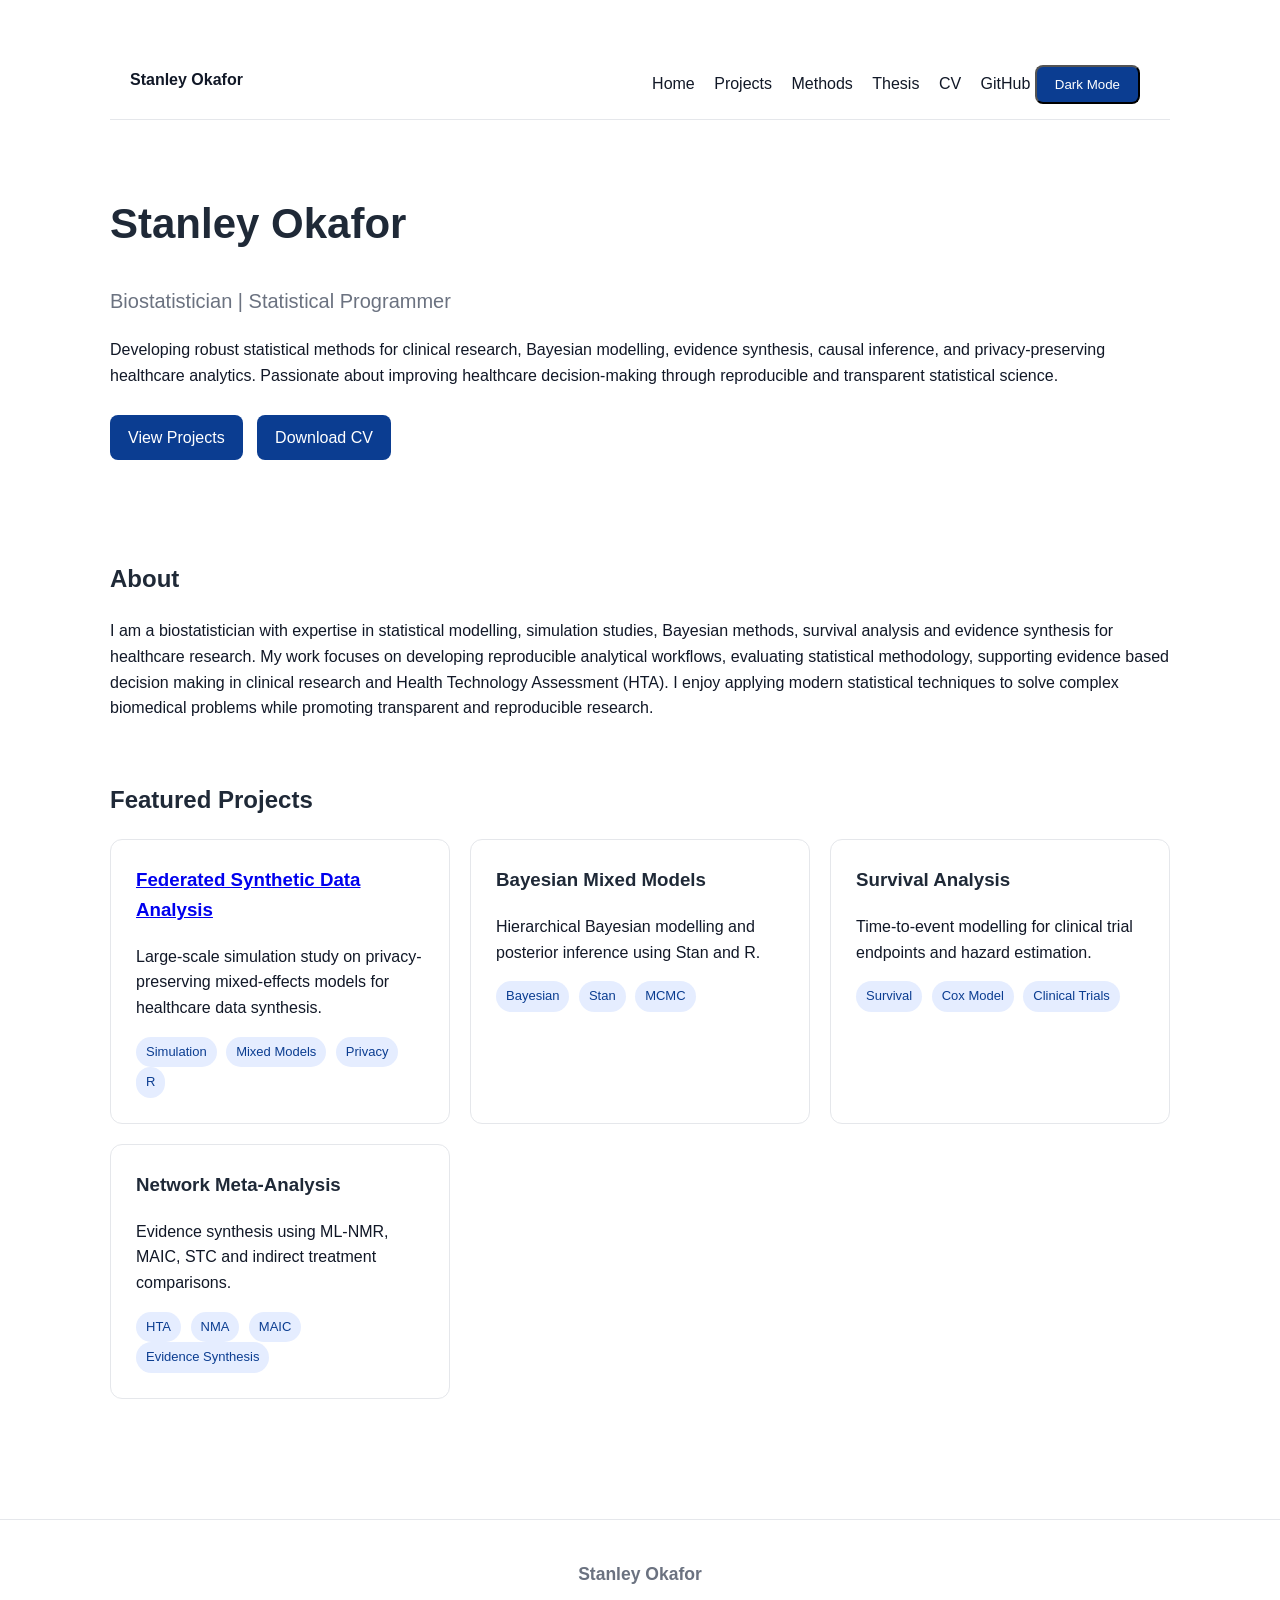
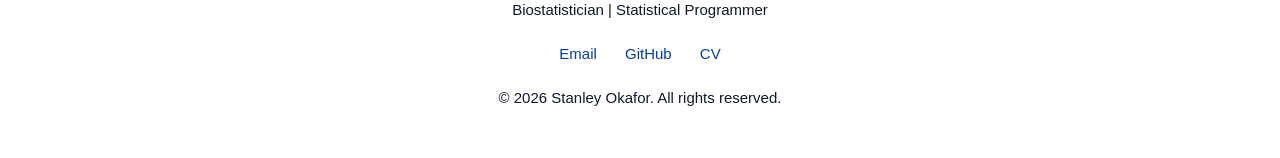
==== index.html @ 03717413 "Update index.html" ====
<!DOCTYPE html>
<html lang="en">
<head>
  <meta charset="UTF-8">
  <title>Stanley Okafor | Biostatistics Portfolio</title>
  <meta name="viewport" content="width=device-width, initial-scale=1.0">

  <link rel="stylesheet" href="assets/css/style.css">

  <!-- (you can remove this inline style later if you want full CSS control) -->

</head>

<body>

<div class="container">

  <!-- NAVBAR -->
  <div class="navbar">
    <div><strong>Stanley Okafor</strong></div>

    <div>
      <a href="index.html">Home</a>
      <a href="pages/projects.html">Projects</a>
      <a href="pages/skills.html">Methods</a>
      <a href="projects/master-thesis/index.html">Thesis</a>
      <a href="pages/cv.html">CV</a>
      <a href="https://github.com/stanificent" target="_blank">GitHub</a>

      <button onclick="toggleDarkMode()" class="button">Dark Mode</button>
    </div>
  </div>

  <!-- HERO -->
  <div class="hero">
    <h1>Stanley Okafor</h1>

    <div class="subtitle">
      Biostatistician | Statistical Programmer
    </div>

    <p>
      Developing robust statistical methods for clinical research, Bayesian modelling, evidence synthesis, causal inference,
      and privacy-preserving healthcare analytics. Passionate about improving healthcare decision-making through reproducible and 
      transparent statistical science. 
    </p>

    <a class="button" href="pages/projects.html">View Projects</a>
    <a class="button" href="assets/documents/Stanley_Okafor_CV.pdf">Download CV</a>
  </div>

  <!-- ABOUT -->
  <div class="section">
    <h2>About</h2>
    <p>
      I am a biostatistician with expertise in statistical modelling, simulation studies, Bayesian methods, survival analysis and evidence
      synthesis for healthcare research. My work focuses on developing reproducible analytical workflows, evaluating statistical methodology,
      supporting evidence based decision making in clinical research and Health Technology Assessment (HTA). I enjoy applying modern statistical
      techniques to solve complex biomedical problems while promoting transparent and reproducible research.
    </p>
  </div>

  <!-- PROJECTS -->
  <div class="section">
    <h2>Featured Projects</h2>

    <div class="projects-grid">

      <!-- PROJECT 1 -->
      <div class="project-card">
        <h3>
          <a href="projects/master-thesis/index.html">
            Federated Synthetic Data Analysis
          </a>
        </h3>

        <p>
          Large-scale simulation study on privacy-preserving mixed-effects models for healthcare data synthesis.
        </p>

        <div class="tags">
          <span class="tag">Simulation</span>
          <span class="tag">Mixed Models</span>
          <span class="tag">Privacy</span>
          <span class="tag">R</span>
        </div>
      </div>

      <!-- PROJECT 2 -->
      <div class="project-card">
        <h3>Bayesian Mixed Models</h3>

        <p>
          Hierarchical Bayesian modelling and posterior inference using Stan and R.
        </p>

        <div class="tags">
          <span class="tag">Bayesian</span>
          <span class="tag">Stan</span>
          <span class="tag">MCMC</span>
        </div>
      </div>

      <!-- PROJECT 3 -->
      <div class="project-card">
        <h3>Survival Analysis</h3>

        <p>
          Time-to-event modelling for clinical trial endpoints and hazard estimation.
        </p>

        <div class="tags">
          <span class="tag">Survival</span>
          <span class="tag">Cox Model</span>
          <span class="tag">Clinical Trials</span>
        </div>
      </div>

      <!-- PROJECT 4 -->
      <div class="project-card">
        <h3>Network Meta-Analysis</h3>

        <p>
          Evidence synthesis using ML-NMR, MAIC, STC and indirect treatment comparisons.
        </p>

        <div class="tags">
          <span class="tag">HTA</span>
          <span class="tag">NMA</span>
          <span class="tag">MAIC</span>
          <span class="tag">Evidence Synthesis</span>
        </div>
      </div>

    </div>
  </div>

</div>
<footer>

  <h3>Stanley Okafor</h3>

  <p>
    Biostatistician | Statistical Programmer
  </p>

  <div class="footer-links">
    <a href="mailto:okafor.stanley.so@gmail.com">Email</a>
    <a href="https://github.com/stanificent" target="_blank">GitHub</a>
    <a href="pages/cv.html">CV</a>
  </div>

  <p>
    © 2026 Stanley Okafor. All rights reserved.
  </p>

</footer> 
<!-- DARK MODE SCRIPT (IMPORTANT - MUST BE BEFORE </body>) -->
<script>
function toggleDarkMode() {
  document.body.classList.toggle("dark-mode");
}
</script>

</body>
</html>
---- assets/css/style.css ----
/* =====================================
   STANLEY OKAFOR BIOSTATISTICS PORTFOLIO
   Main Design System
===================================== */


/* ---------- VARIABLES ---------- */

:root {

  --primary: #0b3d91;
  --accent: #2563eb;

  --background: #ffffff;
  --surface: #f8fafc;

  --text: #111827;
  --muted: #6b7280;

  --border: #e5e7eb;

  --radius: 12px;

}


/* ---------- GLOBAL ---------- */


* {
  box-sizing: border-box;
}


body {

  margin: 0;

  font-family:
    Arial,
    Helvetica,
    sans-serif;

  background: var(--background);

  color: var(--text);

  line-height: 1.6;

}


/* ---------- CONTAINER ---------- */


.container {

  max-width: 1100px;

  margin: auto;

  padding: 40px 20px;

}


/* ---------- TYPOGRAPHY ---------- */


h1,
h2,
h3 {

  color: #1f2937;

  margin-top: 0;

}


h1 {

  font-size: 42px;

}


h2 {

  margin-bottom: 20px;

}


p {

  color: var(--text);

}



/* ---------- NAVBAR ---------- */


.navbar {

  display:flex;

  justify-content:space-between;

  align-items:center;

  padding:15px 20px;

  border-bottom:

  1px solid var(--border);

  position:sticky;

  top:0;

  background:white;

  z-index:100;

}


.navbar a {

  margin-left:15px;

  text-decoration:none;

  color:var(--text);

  font-weight:500;

}


.navbar a:hover {

  color:var(--accent);

}



/* ---------- HERO ---------- */


.hero {

  padding:70px 0 40px;

}


.subtitle {

  font-size:20px;

  color:var(--muted);

  margin-bottom:20px;

}



/* ---------- SECTIONS ---------- */


.section {

  margin-top:60px;

}



/* ---------- BUTTONS ---------- */


.button {

  display:inline-block;

  padding:10px 18px;

  background:var(--primary);

  color:white;

  border-radius:8px;

  text-decoration:none;

  margin-right:10px;

  margin-top:10px;

}


.button:hover {

  background:var(--accent);

}



/* ---------- PROJECT CARDS ---------- */


.projects-grid {

  display:grid;

  grid-template-columns:

  repeat(auto-fit,minmax(280px,1fr));

  gap:20px;

}



.project-card,
.card {

  background:white;

  border:

  1px solid var(--border);

  border-radius:var(--radius);

  padding:25px;

  transition:0.25s;

}


.project-card:hover,
.card:hover {

  transform:translateY(-4px);

  box-shadow:

  0 8px 20px rgba(0,0,0,0.08);

}



/* ---------- TAGS ---------- */


.tags {

  margin-top:15px;

}


.tag {

  display:inline-block;

  background:#e5edff;

  color:#0b3d91;

  padding:5px 10px;

  border-radius:20px;

  font-size:13px;

  margin-right:5px;

}



/* ---------- IMAGES ---------- */


.project-image {

  width:100%;

  border-radius:12px;

  margin-bottom:20px;

}



/* ---------- FOOTER ---------- */


footer {

  margin-top:80px;

  padding:30px 0;

  border-top:

  1px solid var(--border);

  color:var(--muted);

  text-align:center;

}



/* ---------- DARK MODE ---------- */


body.dark-mode {

  background:#0f172a;

  color:#e5e7eb;

}


body.dark-mode .card,
body.dark-mode .project-card {

  background:#1e293b;

  border-color:#334155;

}


body.dark-mode h1,
body.dark-mode h2,
body.dark-mode h3 {

  color:white;

}


body.dark-mode .navbar {

  background:#0f172a;

}


body.dark-mode a {

  color:#60a5fa;

}


/* ---------- MOBILE ---------- */


@media(max-width:700px){


.navbar {

  flex-direction:column;

  gap:15px;

}


.navbar a {

  margin-left:8px;

}


h1 {

  font-size:32px;

}


}

/* ==========================
   FOOTER
========================== */

footer {
  margin-top: 80px;
  padding: 40px 20px;
  border-top: 1px solid var(--border);
  text-align: center;
  color: var(--muted);
  font-size: 15px;
}

footer h3 {
  margin-bottom: 10px;
  color: var(--secondary);
}

.footer-links {
  margin: 20px 0;
}

.footer-links a {
  margin: 0 12px;
  text-decoration: none;
  color: var(--primary);
  font-weight: 500;
}

.footer-links a:hover {
  color: var(--accent);
}

footer p {
  margin: 8px 0;
}
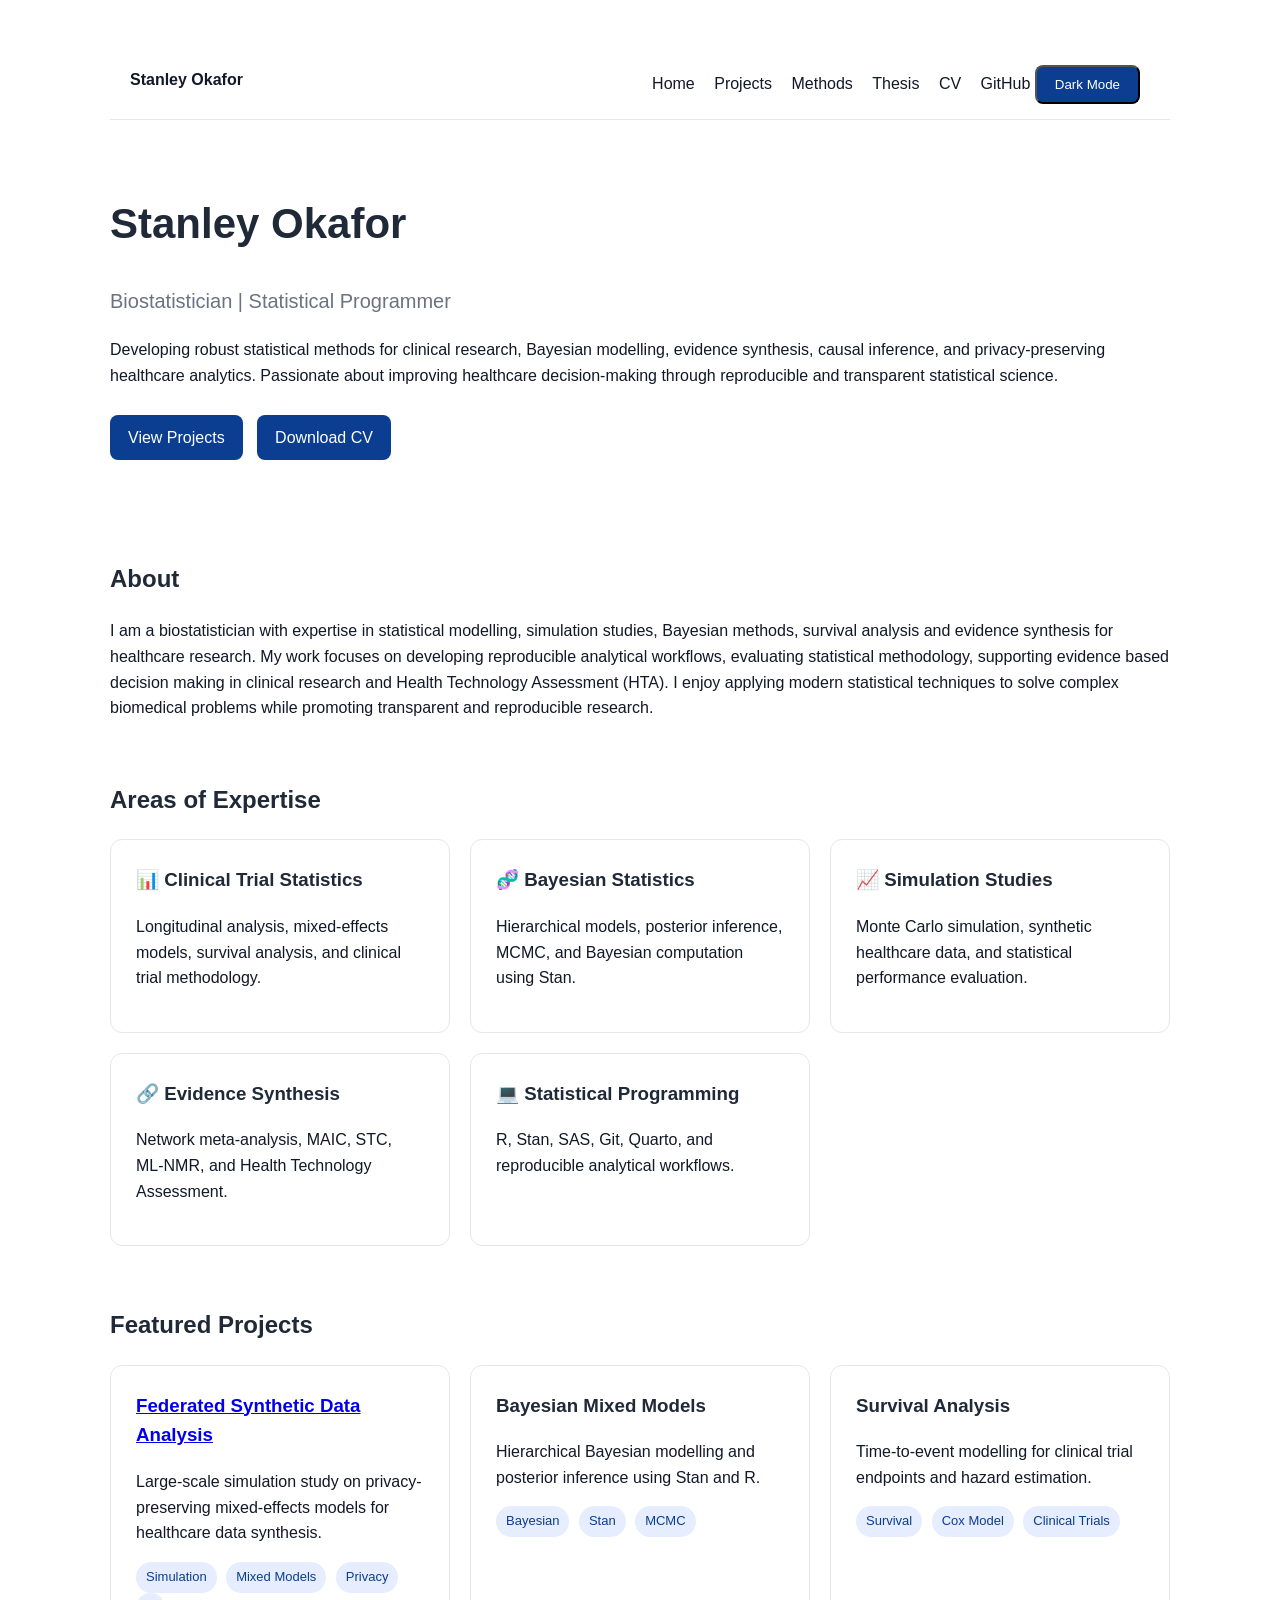
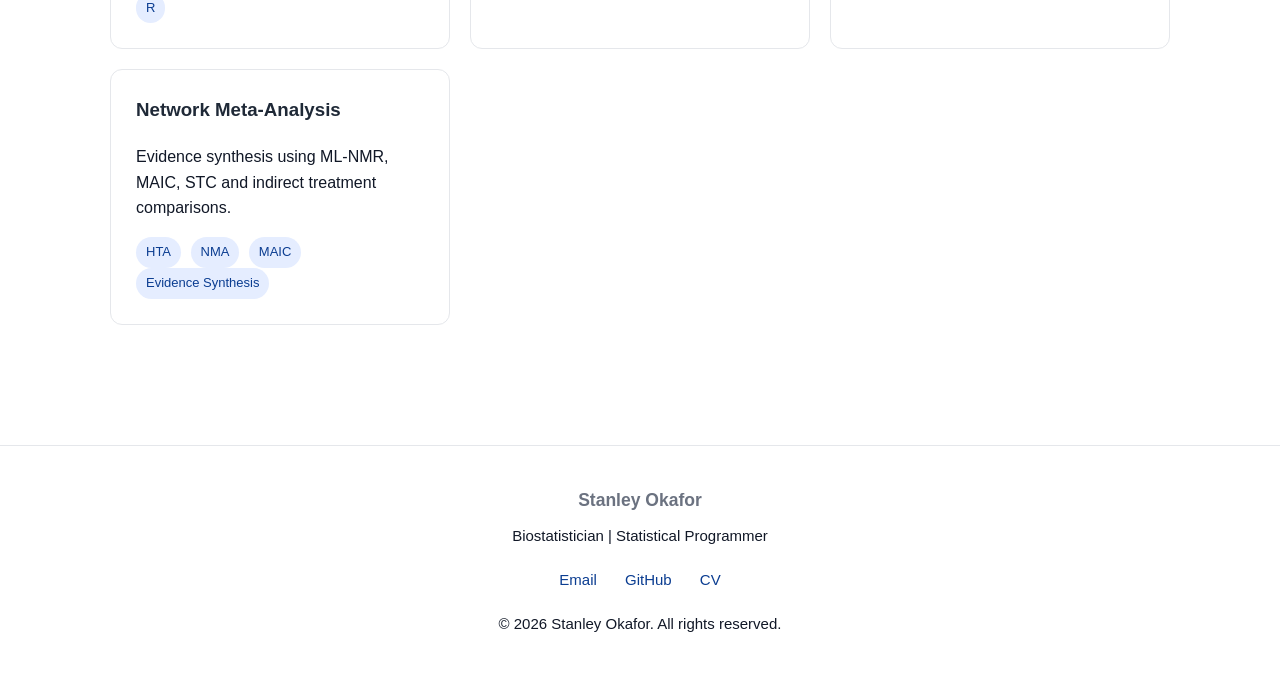
==== commit 657135d7: "Update index.html" ====
--- a/index.html
+++ b/index.html
@@ -59,6 +59,38 @@
       techniques to solve complex biomedical problems while promoting transparent and reproducible research.
     </p>
   </div>
+  <div class="section">
+  <h2>Areas of Expertise</h2>
+
+  <div class="projects-grid">
+
+    <div class="project-card">
+      <h3>📊 Clinical Trial Statistics</h3>
+      <p>Longitudinal analysis, mixed-effects models, survival analysis, and clinical trial methodology.</p>
+    </div>
+
+    <div class="project-card">
+      <h3>🧬 Bayesian Statistics</h3>
+      <p>Hierarchical models, posterior inference, MCMC, and Bayesian computation using Stan.</p>
+    </div>
+
+    <div class="project-card">
+      <h3>📈 Simulation Studies</h3>
+      <p>Monte Carlo simulation, synthetic healthcare data, and statistical performance evaluation.</p>
+    </div>
+
+    <div class="project-card">
+      <h3>🔗 Evidence Synthesis</h3>
+      <p>Network meta-analysis, MAIC, STC, ML-NMR, and Health Technology Assessment.</p>
+    </div>
+
+    <div class="project-card">
+      <h3>💻 Statistical Programming</h3>
+      <p>R, Stan, SAS, Git, Quarto, and reproducible analytical workflows.</p>
+    </div>
+
+  </div>
+</div>
 
   <!-- PROJECTS -->
   <div class="section">
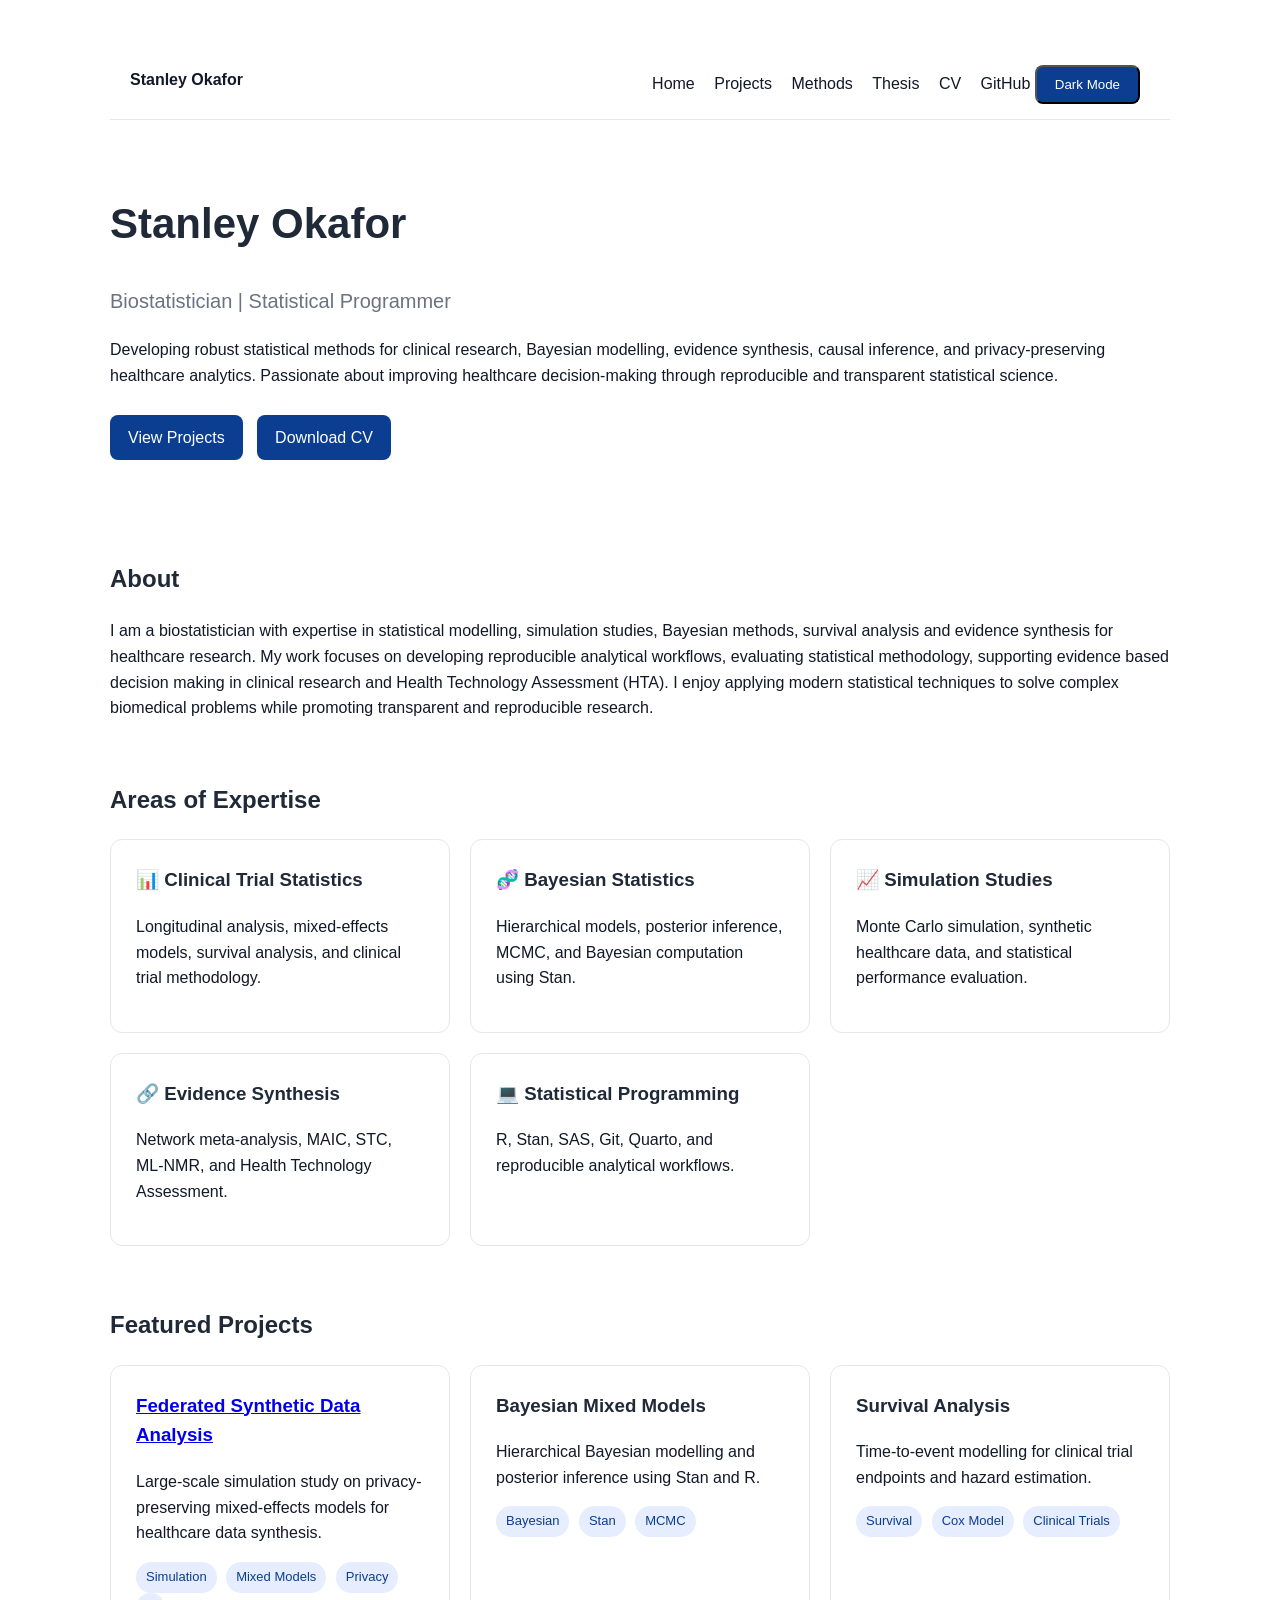
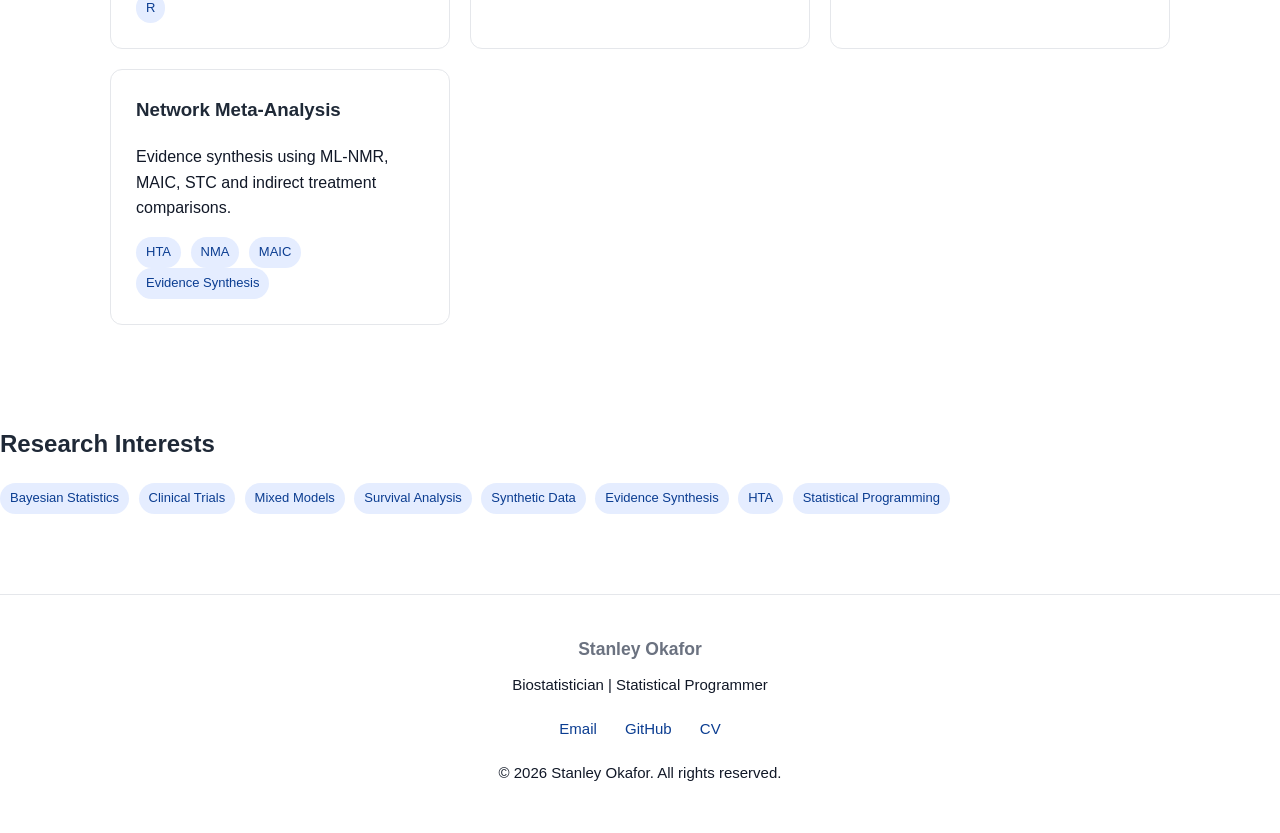
==== commit e360f17a: "Update index.html" ====
--- a/index.html
+++ b/index.html
@@ -168,6 +168,22 @@
   </div>
 
 </div>
+<div class="section">
+  <h2>Research Interests</h2>
+
+  <div class="tags">
+
+    <span class="tag">Bayesian Statistics</span>
+    <span class="tag">Clinical Trials</span>
+    <span class="tag">Mixed Models</span>
+    <span class="tag">Survival Analysis</span>
+    <span class="tag">Synthetic Data</span>
+    <span class="tag">Evidence Synthesis</span>
+    <span class="tag">HTA</span>
+    <span class="tag">Statistical Programming</span>
+
+  </div>
+</div>
 <footer>
 
   <h3>Stanley Okafor</h3>
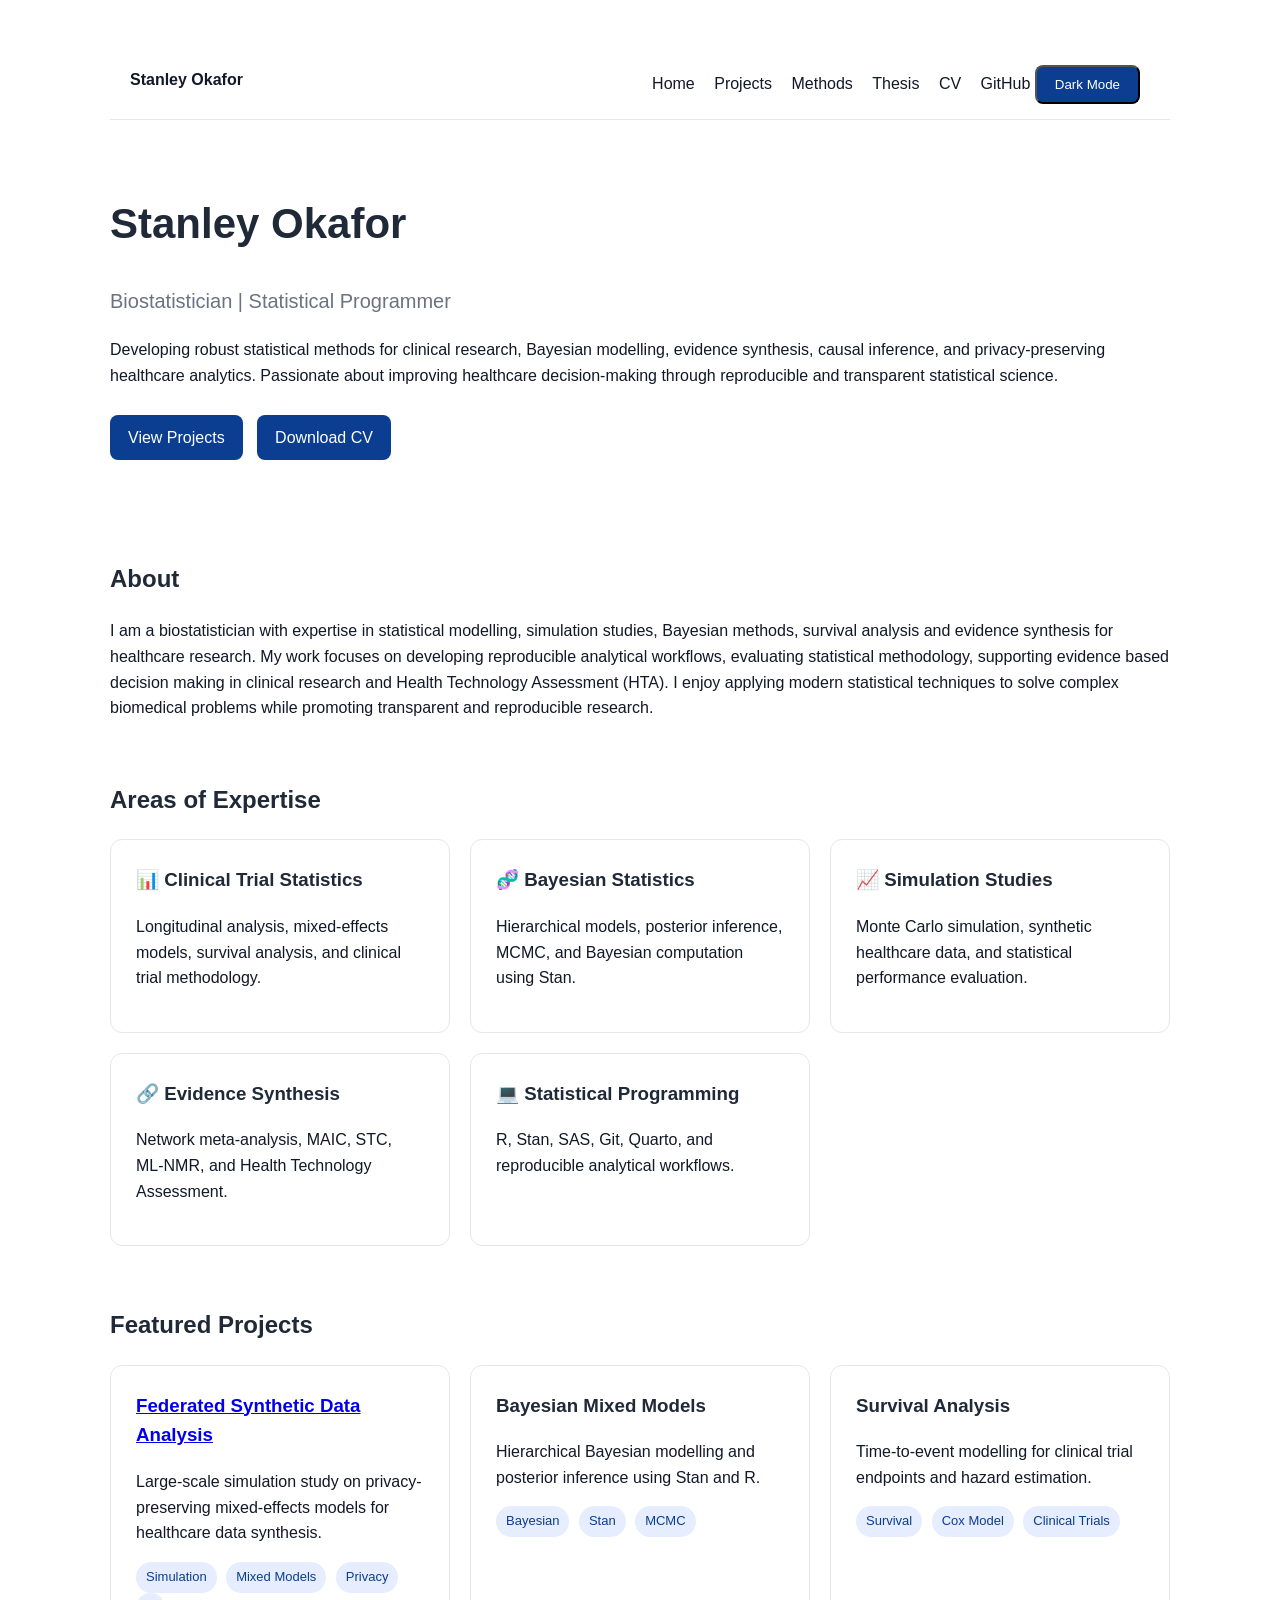
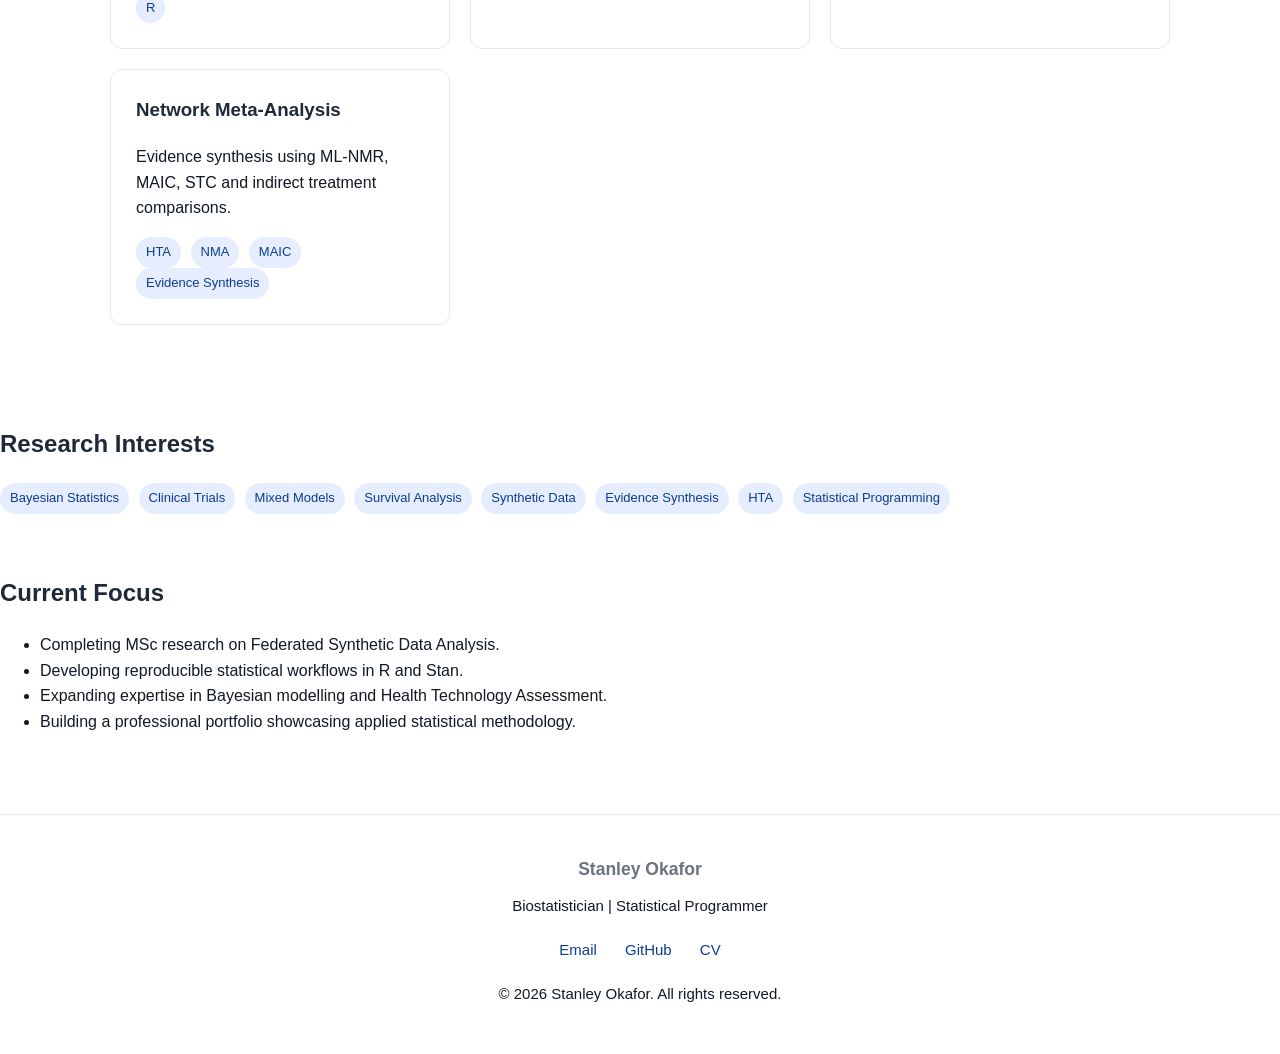
==== commit 2fcdf55c: "Update index.html" ====
--- a/index.html
+++ b/index.html
@@ -184,6 +184,23 @@
 
   </div>
 </div>
+<div class="section">
+
+  <h2>Current Focus</h2>
+
+  <ul>
+
+    <li>Completing MSc research on Federated Synthetic Data Analysis.</li>
+
+    <li>Developing reproducible statistical workflows in R and Stan.</li>
+
+    <li>Expanding expertise in Bayesian modelling and Health Technology Assessment.</li>
+
+    <li>Building a professional portfolio showcasing applied statistical methodology.</li>
+
+  </ul>
+
+</div>
 <footer>
 
   <h3>Stanley Okafor</h3>
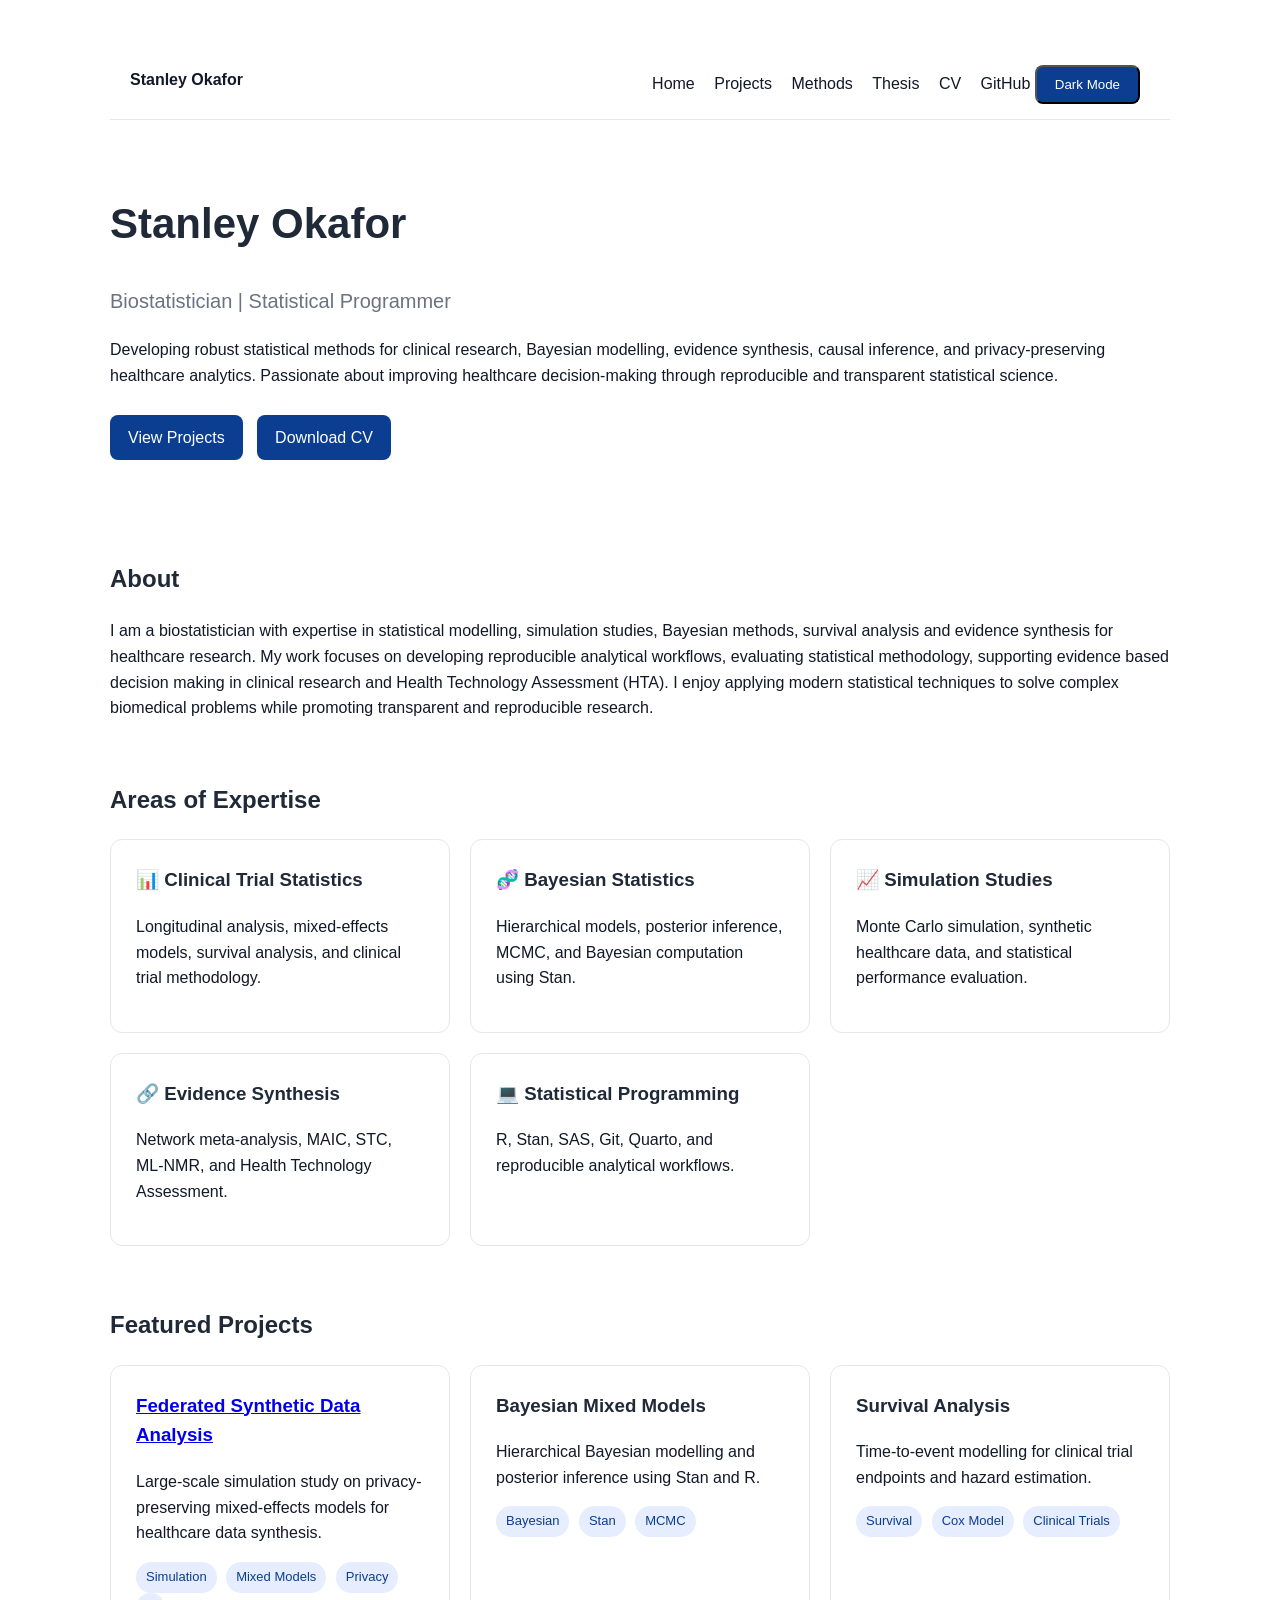
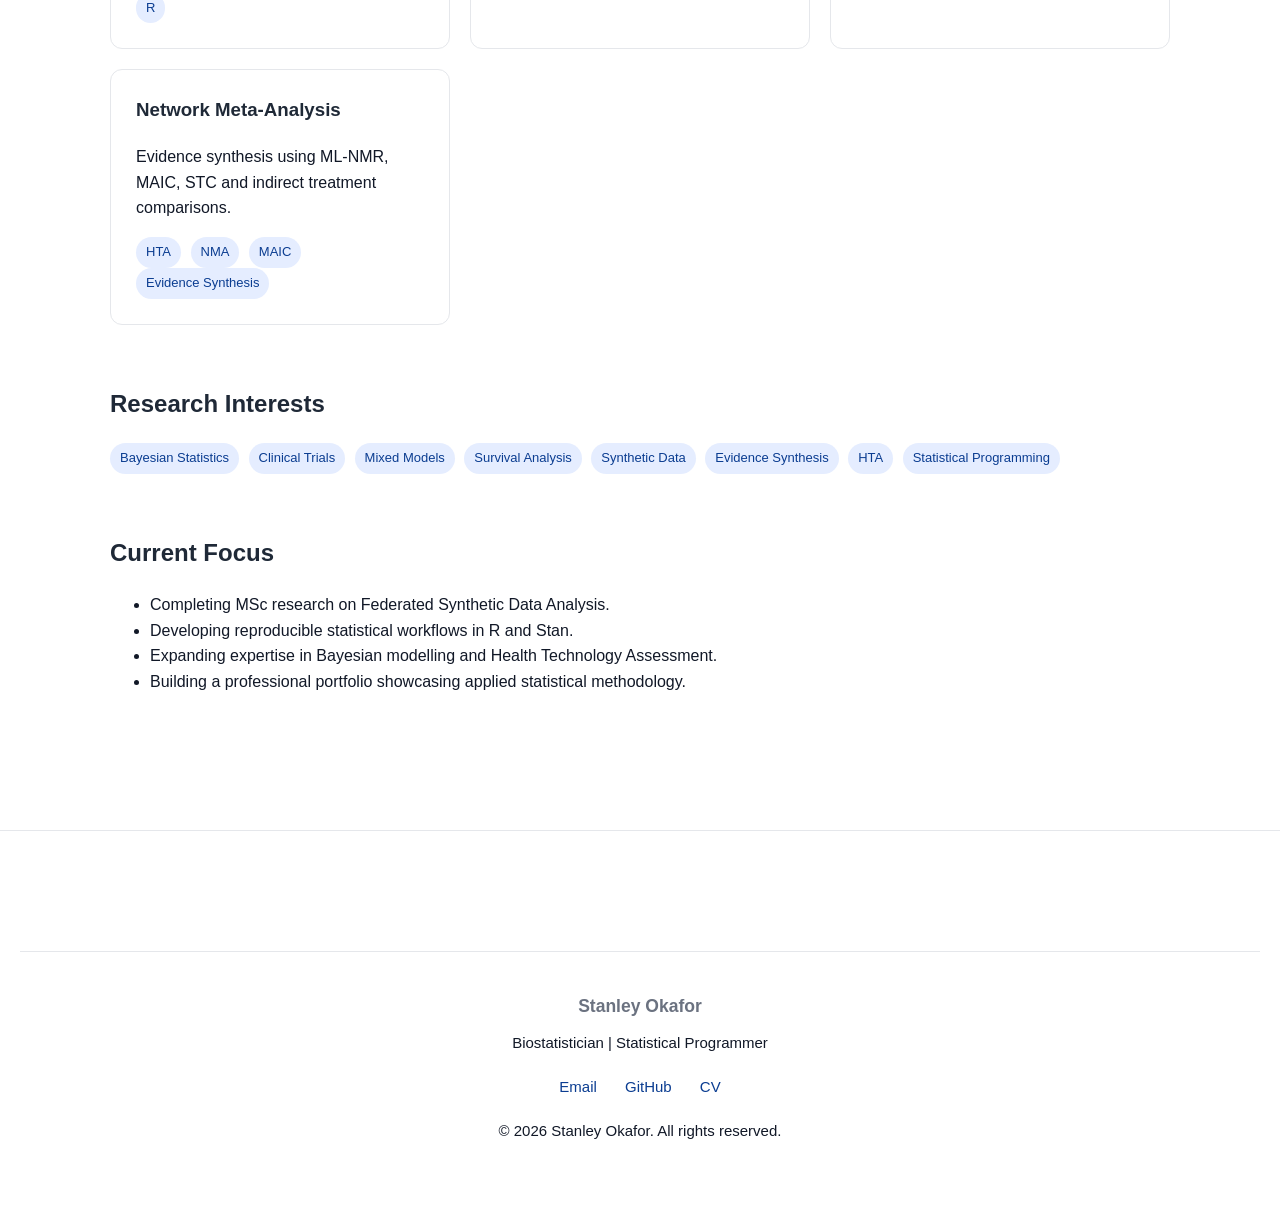
==== commit 1f1cd99a: "Update index.html" ====
--- a/index.html
+++ b/index.html
@@ -167,9 +167,9 @@
     </div>
   </div>
 
-</div>
-<div class="section">
-  <h2>Research Interests</h2>
+  <!-- RESEARCH INTERESTS -->
+  <div class="section">
+    <h2>Research Interests</h2>
 
   <div class="tags">
 
@@ -201,6 +201,13 @@
   </ul>
 
 </div>
+</div>
+  <!-- End Current Focus -->
+
+</div>
+<!-- End main container -->
+
+<footer>
 <footer>
 
   <h3>Stanley Okafor</h3>
--- a/assets/css/style.css
+++ b/assets/css/style.css
@@ -440,3 +440,29 @@
 footer p {
   margin: 8px 0;
 }
+
+.project-outcomes {
+
+margin-top:20px;
+
+padding:15px;
+
+background:var(--surface);
+
+border-radius:10px;
+
+}
+
+
+.project-outcomes h4 {
+
+margin-bottom:10px;
+
+}
+
+
+.project-card ul {
+
+padding-left:20px;
+
+}
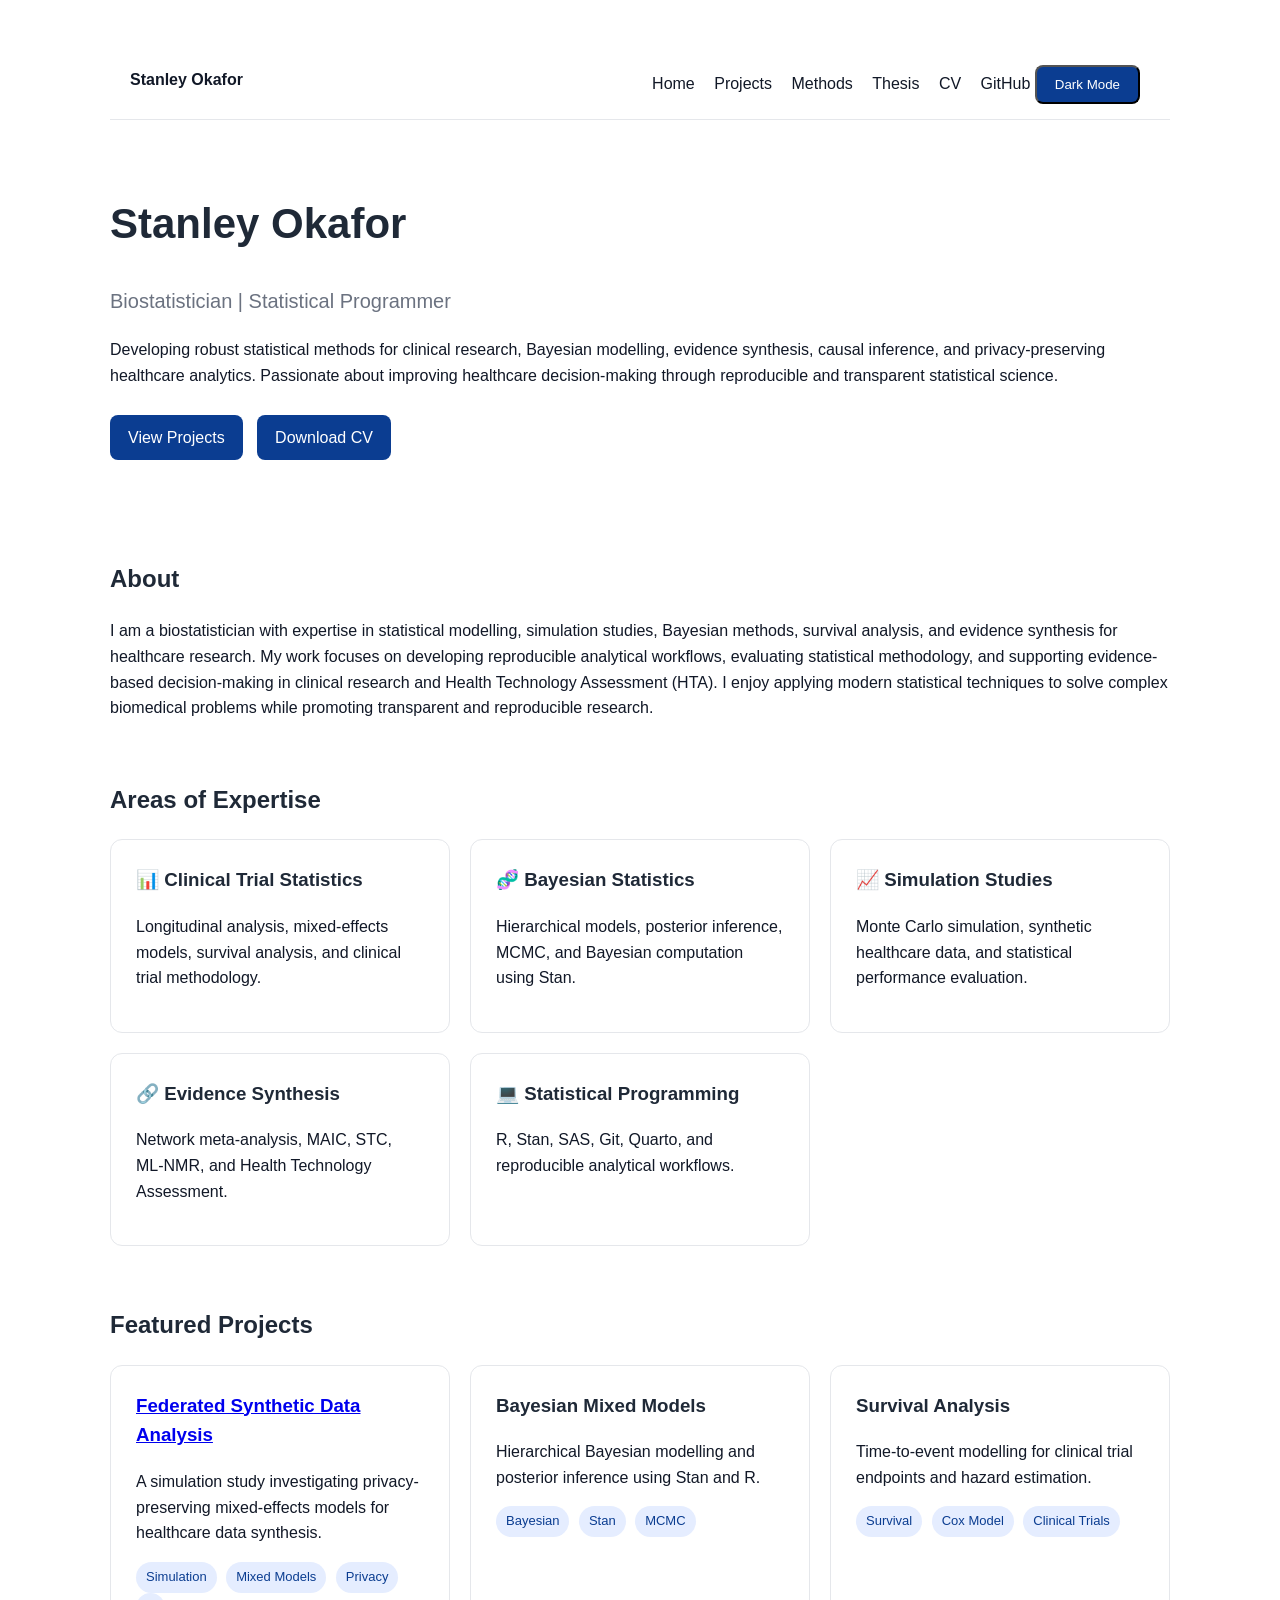
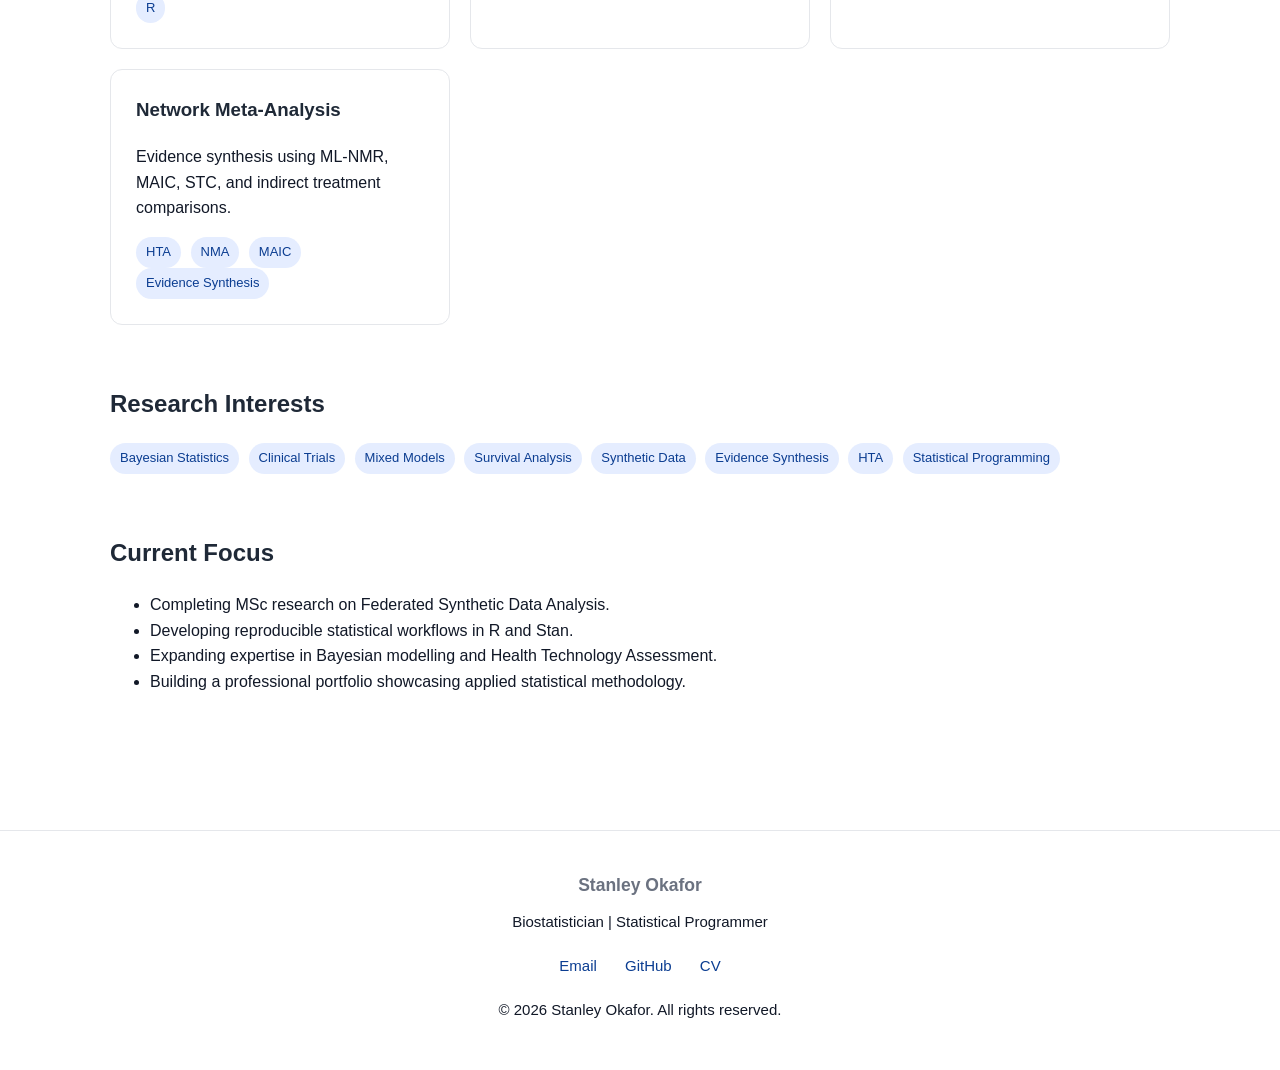
==== commit c1167498: "Update index.html" ====
--- a/index.html
+++ b/index.html
@@ -1,241 +1,319 @@
+
 <!DOCTYPE html>
 <html lang="en">
 <head>
   <meta charset="UTF-8">
+  <meta name="viewport" content="width=device-width, initial-scale=1.0">
+
   <title>Stanley Okafor | Biostatistics Portfolio</title>
-  <meta name="viewport" content="width=device-width, initial-scale=1.0">
+
+  <meta
+    name="description"
+    content="Stanley Okafor's biostatistics portfolio showcasing statistical programming, Bayesian modelling, clinical research, simulation studies, and evidence synthesis."
+  >
+  <meta name="author" content="Stanley Okafor">
 
   <link rel="stylesheet" href="assets/css/style.css">
-
-  <!-- (you can remove this inline style later if you want full CSS control) -->
-
 </head>
 
 <body>
 
-<div class="container">
-
-  <!-- NAVBAR -->
-  <div class="navbar">
-    <div><strong>Stanley Okafor</strong></div>
-
-    <div>
-      <a href="index.html">Home</a>
-      <a href="pages/projects.html">Projects</a>
-      <a href="pages/skills.html">Methods</a>
-      <a href="projects/master-thesis/index.html">Thesis</a>
+  <div class="container">
+
+    <!-- NAVBAR -->
+    <div class="navbar">
+      <div>
+        <strong>Stanley Okafor</strong>
+      </div>
+
+      <div>
+        <a href="index.html">Home</a>
+        <a href="pages/projects.html">Projects</a>
+        <a href="pages/skills.html">Methods</a>
+        <a href="projects/master-thesis/index.html">Thesis</a>
+        <a href="pages/cv.html">CV</a>
+
+        <a
+          href="https://github.com/stanificent"
+          target="_blank"
+          rel="noopener noreferrer"
+        >GitHub</a>
+
+        <button
+          type="button"
+          onclick="toggleDarkMode()"
+          class="button"
+          aria-label="Toggle dark mode"
+        >
+          Dark Mode
+        </button>
+      </div>
+    </div>
+
+    <!-- HERO -->
+    <div class="hero">
+      <h1>Stanley Okafor</h1>
+
+      <div class="subtitle">
+        Biostatistician | Statistical Programmer
+      </div>
+
+      <p>
+        Developing robust statistical methods for clinical research,
+        Bayesian modelling, evidence synthesis, causal inference, and
+        privacy-preserving healthcare analytics. Passionate about improving
+        healthcare decision-making through reproducible and transparent
+        statistical science.
+      </p>
+
+      <a class="button" href="pages/projects.html">
+        View Projects
+      </a>
+
+      <a
+        class="button"
+        href="assets/documents/Stanley_Okafor_CV.pdf"
+      >
+        Download CV
+      </a>
+    </div>
+
+    <!-- ABOUT -->
+    <div class="section">
+      <h2>About</h2>
+
+      <p>
+        I am a biostatistician with expertise in statistical modelling,
+        simulation studies, Bayesian methods, survival analysis, and evidence
+        synthesis for healthcare research. My work focuses on developing
+        reproducible analytical workflows, evaluating statistical methodology,
+        and supporting evidence-based decision-making in clinical research
+        and Health Technology Assessment (HTA). I enjoy applying modern
+        statistical techniques to solve complex biomedical problems while
+        promoting transparent and reproducible research.
+      </p>
+    </div>
+
+    <!-- AREAS OF EXPERTISE -->
+    <div class="section">
+      <h2>Areas of Expertise</h2>
+
+      <div class="projects-grid">
+
+        <div class="project-card">
+          <h3>📊 Clinical Trial Statistics</h3>
+          <p>
+            Longitudinal analysis, mixed-effects models, survival analysis,
+            and clinical trial methodology.
+          </p>
+        </div>
+
+        <div class="project-card">
+          <h3>🧬 Bayesian Statistics</h3>
+          <p>
+            Hierarchical models, posterior inference, MCMC, and Bayesian
+            computation using Stan.
+          </p>
+        </div>
+
+        <div class="project-card">
+          <h3>📈 Simulation Studies</h3>
+          <p>
+            Monte Carlo simulation, synthetic healthcare data, and
+            statistical performance evaluation.
+          </p>
+        </div>
+
+        <div class="project-card">
+          <h3>🔗 Evidence Synthesis</h3>
+          <p>
+            Network meta-analysis, MAIC, STC, ML-NMR, and Health Technology
+            Assessment.
+          </p>
+        </div>
+
+        <div class="project-card">
+          <h3>💻 Statistical Programming</h3>
+          <p>
+            R, Stan, SAS, Git, Quarto, and reproducible analytical workflows.
+          </p>
+        </div>
+
+      </div>
+    </div>
+
+    <!-- FEATURED PROJECTS -->
+    <div class="section">
+      <h2>Featured Projects</h2>
+
+      <div class="projects-grid">
+
+        <!-- PROJECT 1 -->
+        <div class="project-card">
+          <h3>
+            <a href="projects/master-thesis/index.html">
+              Federated Synthetic Data Analysis
+            </a>
+          </h3>
+
+          <p>
+            A simulation study investigating privacy-preserving mixed-effects
+            models for healthcare data synthesis.
+          </p>
+
+          <div class="tags">
+            <span class="tag">Simulation</span>
+            <span class="tag">Mixed Models</span>
+            <span class="tag">Privacy</span>
+            <span class="tag">R</span>
+          </div>
+        </div>
+
+        <!-- PROJECT 2 -->
+        <div class="project-card">
+          <h3>Bayesian Mixed Models</h3>
+
+          <p>
+            Hierarchical Bayesian modelling and posterior inference using
+            Stan and R.
+          </p>
+
+          <div class="tags">
+            <span class="tag">Bayesian</span>
+            <span class="tag">Stan</span>
+            <span class="tag">MCMC</span>
+          </div>
+        </div>
+
+        <!-- PROJECT 3 -->
+        <div class="project-card">
+          <h3>Survival Analysis</h3>
+
+          <p>
+            Time-to-event modelling for clinical trial endpoints and
+            hazard estimation.
+          </p>
+
+          <div class="tags">
+            <span class="tag">Survival</span>
+            <span class="tag">Cox Model</span>
+            <span class="tag">Clinical Trials</span>
+          </div>
+        </div>
+
+        <!-- PROJECT 4 -->
+        <div class="project-card">
+          <h3>Network Meta-Analysis</h3>
+
+          <p>
+            Evidence synthesis using ML-NMR, MAIC, STC, and indirect
+            treatment comparisons.
+          </p>
+
+          <div class="tags">
+            <span class="tag">HTA</span>
+            <span class="tag">NMA</span>
+            <span class="tag">MAIC</span>
+            <span class="tag">Evidence Synthesis</span>
+          </div>
+        </div>
+
+      </div>
+    </div>
+
+    <!-- RESEARCH INTERESTS -->
+    <div class="section">
+      <h2>Research Interests</h2>
+
+      <div class="tags">
+        <span class="tag">Bayesian Statistics</span>
+        <span class="tag">Clinical Trials</span>
+        <span class="tag">Mixed Models</span>
+        <span class="tag">Survival Analysis</span>
+        <span class="tag">Synthetic Data</span>
+        <span class="tag">Evidence Synthesis</span>
+        <span class="tag">HTA</span>
+        <span class="tag">Statistical Programming</span>
+      </div>
+    </div>
+
+    <!-- CURRENT FOCUS -->
+    <div class="section">
+      <h2>Current Focus</h2>
+
+      <ul>
+        <li>
+          Completing MSc research on Federated Synthetic Data Analysis.
+        </li>
+        <li>
+          Developing reproducible statistical workflows in R and Stan.
+        </li>
+        <li>
+          Expanding expertise in Bayesian modelling and Health Technology
+          Assessment.
+        </li>
+        <li>
+          Building a professional portfolio showcasing applied statistical
+          methodology.
+        </li>
+      </ul>
+    </div>
+
+  </div>
+  <!-- END MAIN CONTAINER -->
+
+  <!-- FOOTER -->
+  <footer>
+    <h3>Stanley Okafor</h3>
+
+    <p>
+      Biostatistician | Statistical Programmer
+    </p>
+
+    <div class="footer-links">
+      <a href="mailto:okafor.stanley.so@gmail.com">Email</a>
+
+      <a
+        href="https://github.com/stanificent"
+        target="_blank"
+        rel="noopener noreferrer"
+      >GitHub</a>
+
       <a href="pages/cv.html">CV</a>
-      <a href="https://github.com/stanificent" target="_blank">GitHub</a>
-
-      <button onclick="toggleDarkMode()" class="button">Dark Mode</button>
-    </div>
-  </div>
-
-  <!-- HERO -->
-  <div class="hero">
-    <h1>Stanley Okafor</h1>
-
-    <div class="subtitle">
-      Biostatistician | Statistical Programmer
     </div>
 
     <p>
-      Developing robust statistical methods for clinical research, Bayesian modelling, evidence synthesis, causal inference,
-      and privacy-preserving healthcare analytics. Passionate about improving healthcare decision-making through reproducible and 
-      transparent statistical science. 
+      © 2026 Stanley Okafor. All rights reserved.
     </p>
-
-    <a class="button" href="pages/projects.html">View Projects</a>
-    <a class="button" href="assets/documents/Stanley_Okafor_CV.pdf">Download CV</a>
-  </div>
-
-  <!-- ABOUT -->
-  <div class="section">
-    <h2>About</h2>
-    <p>
-      I am a biostatistician with expertise in statistical modelling, simulation studies, Bayesian methods, survival analysis and evidence
-      synthesis for healthcare research. My work focuses on developing reproducible analytical workflows, evaluating statistical methodology,
-      supporting evidence based decision making in clinical research and Health Technology Assessment (HTA). I enjoy applying modern statistical
-      techniques to solve complex biomedical problems while promoting transparent and reproducible research.
-    </p>
-  </div>
-  <div class="section">
-  <h2>Areas of Expertise</h2>
-
-  <div class="projects-grid">
-
-    <div class="project-card">
-      <h3>📊 Clinical Trial Statistics</h3>
-      <p>Longitudinal analysis, mixed-effects models, survival analysis, and clinical trial methodology.</p>
-    </div>
-
-    <div class="project-card">
-      <h3>🧬 Bayesian Statistics</h3>
-      <p>Hierarchical models, posterior inference, MCMC, and Bayesian computation using Stan.</p>
-    </div>
-
-    <div class="project-card">
-      <h3>📈 Simulation Studies</h3>
-      <p>Monte Carlo simulation, synthetic healthcare data, and statistical performance evaluation.</p>
-    </div>
-
-    <div class="project-card">
-      <h3>🔗 Evidence Synthesis</h3>
-      <p>Network meta-analysis, MAIC, STC, ML-NMR, and Health Technology Assessment.</p>
-    </div>
-
-    <div class="project-card">
-      <h3>💻 Statistical Programming</h3>
-      <p>R, Stan, SAS, Git, Quarto, and reproducible analytical workflows.</p>
-    </div>
-
-  </div>
-</div>
-
-  <!-- PROJECTS -->
-  <div class="section">
-    <h2>Featured Projects</h2>
-
-    <div class="projects-grid">
-
-      <!-- PROJECT 1 -->
-      <div class="project-card">
-        <h3>
-          <a href="projects/master-thesis/index.html">
-            Federated Synthetic Data Analysis
-          </a>
-        </h3>
-
-        <p>
-          Large-scale simulation study on privacy-preserving mixed-effects models for healthcare data synthesis.
-        </p>
-
-        <div class="tags">
-          <span class="tag">Simulation</span>
-          <span class="tag">Mixed Models</span>
-          <span class="tag">Privacy</span>
-          <span class="tag">R</span>
-        </div>
-      </div>
-
-      <!-- PROJECT 2 -->
-      <div class="project-card">
-        <h3>Bayesian Mixed Models</h3>
-
-        <p>
-          Hierarchical Bayesian modelling and posterior inference using Stan and R.
-        </p>
-
-        <div class="tags">
-          <span class="tag">Bayesian</span>
-          <span class="tag">Stan</span>
-          <span class="tag">MCMC</span>
-        </div>
-      </div>
-
-      <!-- PROJECT 3 -->
-      <div class="project-card">
-        <h3>Survival Analysis</h3>
-
-        <p>
-          Time-to-event modelling for clinical trial endpoints and hazard estimation.
-        </p>
-
-        <div class="tags">
-          <span class="tag">Survival</span>
-          <span class="tag">Cox Model</span>
-          <span class="tag">Clinical Trials</span>
-        </div>
-      </div>
-
-      <!-- PROJECT 4 -->
-      <div class="project-card">
-        <h3>Network Meta-Analysis</h3>
-
-        <p>
-          Evidence synthesis using ML-NMR, MAIC, STC and indirect treatment comparisons.
-        </p>
-
-        <div class="tags">
-          <span class="tag">HTA</span>
-          <span class="tag">NMA</span>
-          <span class="tag">MAIC</span>
-          <span class="tag">Evidence Synthesis</span>
-        </div>
-      </div>
-
-    </div>
-  </div>
-
-  <!-- RESEARCH INTERESTS -->
-  <div class="section">
-    <h2>Research Interests</h2>
-
-  <div class="tags">
-
-    <span class="tag">Bayesian Statistics</span>
-    <span class="tag">Clinical Trials</span>
-    <span class="tag">Mixed Models</span>
-    <span class="tag">Survival Analysis</span>
-    <span class="tag">Synthetic Data</span>
-    <span class="tag">Evidence Synthesis</span>
-    <span class="tag">HTA</span>
-    <span class="tag">Statistical Programming</span>
-
-  </div>
-</div>
-<div class="section">
-
-  <h2>Current Focus</h2>
-
-  <ul>
-
-    <li>Completing MSc research on Federated Synthetic Data Analysis.</li>
-
-    <li>Developing reproducible statistical workflows in R and Stan.</li>
-
-    <li>Expanding expertise in Bayesian modelling and Health Technology Assessment.</li>
-
-    <li>Building a professional portfolio showcasing applied statistical methodology.</li>
-
-  </ul>
-
-</div>
-</div>
-  <!-- End Current Focus -->
-
-</div>
-<!-- End main container -->
-
-<footer>
-<footer>
-
-  <h3>Stanley Okafor</h3>
-
-  <p>
-    Biostatistician | Statistical Programmer
-  </p>
-
-  <div class="footer-links">
-    <a href="mailto:okafor.stanley.so@gmail.com">Email</a>
-    <a href="https://github.com/stanificent" target="_blank">GitHub</a>
-    <a href="pages/cv.html">CV</a>
-  </div>
-
-  <p>
-    © 2026 Stanley Okafor. All rights reserved.
-  </p>
-
-</footer> 
-<!-- DARK MODE SCRIPT (IMPORTANT - MUST BE BEFORE </body>) -->
-<script>
-function toggleDarkMode() {
-  document.body.classList.toggle("dark-mode");
-}
-</script>
+  </footer>
+
+  <!-- DARK MODE SCRIPT -->
+  <script>
+    function toggleDarkMode() {
+      document.body.classList.toggle("dark-mode");
+    }
+  </script>
 
 </body>
 </html>
 
 
+  
+
     
+  
+
+  
+         
+
+      
+       
+
+        
+
+
+
+
+
+
+    
